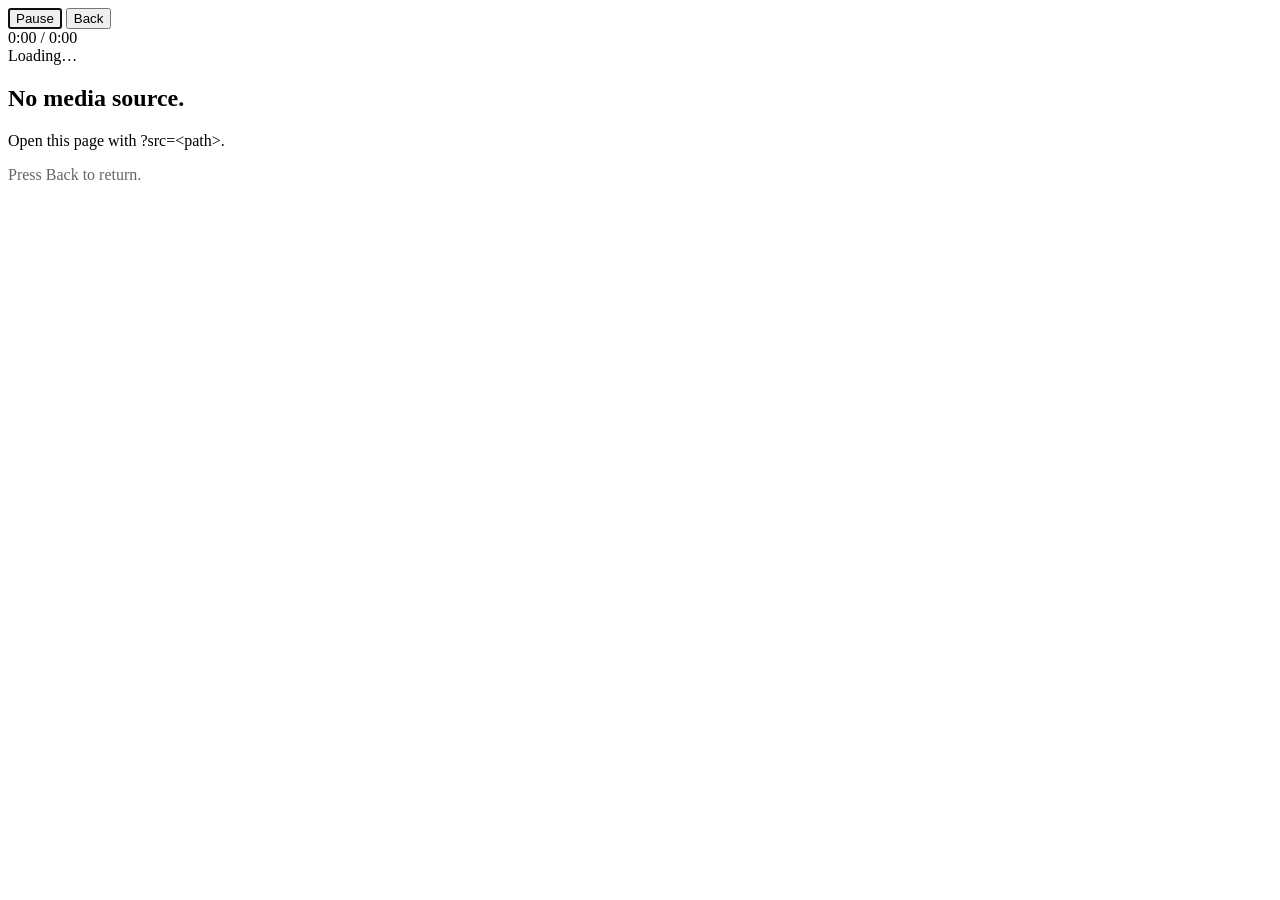
==== tizen/wrapper/videoPlayer.html @ baaa20d8 "phase 3: AVPlay video player Replaces upstream's dist/videoPlayer.html (video.js + flash/vlc/divx fa" ====
<!DOCTYPE html>
<html lang="en">
<head>
    <meta charset="utf-8">
    <title>Chorus2 Video Player</title>
    <meta name="viewport" content="width=1920,user-scalable=no">

    <!-- The bootstrap shouldn't render the setup screen or load Chorus2
         here — we only need its patches, config globals, and the resolver. -->
    <script>window.TIZEN_SKIP_INDEX_BOOT = true;</script>
    <script src="tizen-bootstrap.js"></script>

    <link rel="stylesheet" href="tizen.css">
</head>
<body class="tz-video-page">

    <!-- AVPlay renders on a hardware overlay; this transparent div is what
         setDisplayRect targets. -->
    <div id="tizen-avplay-surface"></div>

    <div class="tz-video-controls" id="tz-controls">
        <div class="row">
            <button id="tz-btn-play" type="button" autofocus>Pause</button>
            <button id="tz-btn-back" type="button">Back</button>
            <div class="progress"><div class="fill" id="tz-fill"></div></div>
            <span class="time" id="tz-time">0:00 / 0:00</span>
        </div>
    </div>

    <div class="tz-video-overlay" id="tz-overlay">Loading…</div>

<script>
(function () {
    'use strict';

    function param(name) {
        var m = location.search.match(new RegExp('[?&]' + name + '=([^&]*)'));
        return m ? decodeURIComponent(m[1].replace(/\+/g, ' ')) : '';
    }

    var src = param('src');
    var yt  = param('yt');

    // YouTube: keep the upstream iframe approach. AVPlay can't render YT
    // and there's no Kodi auth to inject.
    if (yt) {
        document.body.innerHTML = '';
        var iframe = document.createElement('iframe');
        iframe.src = 'https://www.youtube.com/embed/' + encodeURIComponent(yt) +
                     '?rel=0&showinfo=0&autoplay=1&iv_load_policy=3';
        iframe.style.cssText = 'position:fixed;inset:0;width:100%;height:100%;border:0';
        iframe.allow = 'autoplay; encrypted-media';
        iframe.allowFullscreen = true;
        document.body.appendChild(iframe);
        return;
    }

    if (!src) {
        showError('No media source.', 'Open this page with ?src=<path>.');
        return;
    }

    // The caller (Chorus2's Api.Files::videoStream → downloadPath) passes
    // the path that Kodi's Files.PrepareDownload returned — typically a
    // relative `vfs/...?ts=...`. Absolutize via the bootstrap's resolver.
    var absUrl = (window.TIZEN_RESOLVE_URL || function (u) { return u; })(src);
    var withAuth = embedBasicAuth(absUrl);

    var hasAvplay = typeof webapis !== 'undefined' &&
                    webapis.avplay &&
                    typeof webapis.avplay.open === 'function';

    if (hasAvplay) {
        playWithAvplay(withAuth);
    } else {
        playWithHtml5(withAuth);
    }

    // ---- AVPlay branch ----------------------------------------------------

    function playWithAvplay(url) {
        var surface = document.getElementById('tizen-avplay-surface');
        document.body.classList.add('tizen-avplay-active');

        try {
            webapis.avplay.open(url);
        } catch (e) {
            showError('AVPlay open failed', String(e && e.message || e));
            return;
        }

        try {
            webapis.avplay.setListener({
                onbufferingstart:    function () { setOverlay('Buffering…'); },
                onbufferingprogress: function (p) { setOverlay('Buffering… ' + p + '%'); },
                onbufferingcomplete: function () { setOverlay(''); },
                oncurrentplaytime:   function (ms) { onTime(ms); },
                onstreamcompleted:   function () { onCompleted(); },
                onerror:             function (e) {
                    showError('Playback error', JSON.stringify(e));
                },
                onevent:             function () { /* informational events; ignore */ }
            });
        } catch (e) {
            console.warn('[videoPlayer] setListener failed', e);
        }

        // For HEVC and 4K, hint the player.
        trySet('SET_MODE_4K', 'TRUE');

        positionSurface();
        window.addEventListener('resize', positionSurface);

        webapis.avplay.prepareAsync(
            function onPrepared() {
                try {
                    webapis.avplay.setDisplayMethod('PLAYER_DISPLAY_MODE_LETTER_BOX');
                } catch (_) {}
                try {
                    AvplayState.duration = webapis.avplay.getDuration() || 0;
                    updateTimeLabel();
                    webapis.avplay.play();
                    AvplayState.playing = true;
                    setPlayLabel();
                    setOverlay('');
                } catch (e) {
                    showError('AVPlay play() failed', String(e && e.message || e));
                }
            },
            function onPrepareFail(err) {
                showError('AVPlay prepare failed', JSON.stringify(err));
            }
        );

        bindControls({
            togglePlay: function () {
                if (AvplayState.playing) {
                    webapis.avplay.pause();
                    AvplayState.playing = false;
                } else {
                    webapis.avplay.play();
                    AvplayState.playing = true;
                }
                setPlayLabel();
            },
            seekRelative: function (deltaMs) {
                var cur = webapis.avplay.getCurrentTime() || 0;
                var target = Math.max(0, cur + deltaMs);
                webapis.avplay.seekTo(target);
            },
            stop: stopAndExit
        });

        function stopAndExit() {
            try { webapis.avplay.stop();  } catch (_) {}
            try { webapis.avplay.close(); } catch (_) {}
            history.length > 1 ? history.back() : window.close();
        }
    }

    function positionSurface() {
        var rect = document.getElementById('tizen-avplay-surface').getBoundingClientRect();
        try {
            webapis.avplay.setDisplayRect(
                Math.round(rect.left),
                Math.round(rect.top),
                Math.round(rect.width),
                Math.round(rect.height)
            );
        } catch (e) {
            console.warn('[videoPlayer] setDisplayRect failed', e);
        }
    }

    function trySet(key, val) {
        try { webapis.avplay.setStreamingProperty(key, val); }
        catch (e) { /* property unsupported on this firmware; not fatal */ }
    }

    // ---- HTML5 fallback (dev preview / non-Tizen WebView) ---------------

    function playWithHtml5(url) {
        var v = document.createElement('video');
        v.style.cssText = 'position:fixed;inset:0;width:100%;height:100%;background:#000';
        v.controls = false;
        v.autoplay = true;
        v.src = url;
        document.getElementById('tizen-avplay-surface').appendChild(v);

        v.addEventListener('loadedmetadata', function () {
            AvplayState.duration = (v.duration || 0) * 1000;
            updateTimeLabel();
        });
        v.addEventListener('timeupdate', function () { onTime(v.currentTime * 1000); });
        v.addEventListener('ended',     onCompleted);
        v.addEventListener('error',     function () {
            showError('HTML5 video error', v.error ? ('code ' + v.error.code) : 'unknown');
        });
        AvplayState.playing = true;
        setPlayLabel();
        setOverlay('');

        bindControls({
            togglePlay: function () {
                if (v.paused) v.play(); else v.pause();
                AvplayState.playing = !v.paused;
                setPlayLabel();
            },
            seekRelative: function (deltaMs) { v.currentTime = Math.max(0, v.currentTime + deltaMs / 1000); },
            stop: function () {
                v.pause();
                v.removeAttribute('src');
                v.load();
                history.length > 1 ? history.back() : window.close();
            }
        });
    }

    // ---- Shared UI ------------------------------------------------------

    var AvplayState = { duration: 0, currentMs: 0, playing: false };
    var hideTimer;

    function setOverlay(text) {
        var el = document.getElementById('tz-overlay');
        el.textContent = text || '';
        el.style.display = text ? 'flex' : 'none';
    }

    function setPlayLabel() {
        document.getElementById('tz-btn-play').textContent =
            AvplayState.playing ? 'Pause' : 'Play';
    }

    function onTime(ms) {
        AvplayState.currentMs = ms || 0;
        if (AvplayState.duration > 0) {
            var pct = Math.min(100, 100 * AvplayState.currentMs / AvplayState.duration);
            document.getElementById('tz-fill').style.width = pct + '%';
        }
        updateTimeLabel();
    }

    function updateTimeLabel() {
        document.getElementById('tz-time').textContent =
            fmt(AvplayState.currentMs) + ' / ' + fmt(AvplayState.duration);
    }

    function fmt(ms) {
        if (!ms || ms < 0) return '0:00';
        var s = Math.floor(ms / 1000);
        var m = Math.floor(s / 60);
        var h = Math.floor(m / 60);
        m %= 60; s %= 60;
        var pad = function (n) { return n < 10 ? '0' + n : '' + n; };
        return (h > 0 ? h + ':' + pad(m) : m + '') + ':' + pad(s);
    }

    function onCompleted() {
        // When the stream finishes naturally, drop back to Chorus2.
        history.length > 1 ? history.back() : window.close();
    }

    function showError(title, detail) {
        var err = document.createElement('div');
        err.className = 'tz-video-error';
        err.innerHTML = '<h2></h2><p></p><p style="opacity:.6">Press Back to return.</p>';
        err.querySelector('h2').textContent = title;
        err.querySelector('p').textContent = detail || '';
        document.body.appendChild(err);
    }

    function bindControls(handlers) {
        document.getElementById('tz-btn-play').addEventListener('click', handlers.togglePlay);
        document.getElementById('tz-btn-back').addEventListener('click', handlers.stop);

        document.addEventListener('keydown', function (e) {
            showControls();
            switch (e.keyCode) {
                case 13:    // OK / Enter
                case 32:    // Space
                case 415:   // Tizen Play
                case 19:    // Tizen Pause
                case 10252: // Tizen PlayPause
                    handlers.togglePlay();
                    e.preventDefault();
                    break;
                case 413:   // Tizen Stop
                case 10009: // Tizen Back
                case 27:    // Escape
                    handlers.stop();
                    e.preventDefault();
                    break;
                case 39:    // Right
                case 417:   // FastForward
                    handlers.seekRelative(15000);
                    e.preventDefault();
                    break;
                case 37:    // Left
                case 412:   // Rewind
                    handlers.seekRelative(-15000);
                    e.preventDefault();
                    break;
            }
        });
        showControls();
    }

    function showControls() {
        document.getElementById('tz-controls').classList.remove('hidden');
        clearTimeout(hideTimer);
        hideTimer = setTimeout(function () {
            document.getElementById('tz-controls').classList.add('hidden');
        }, 4000);
    }

    // ---- Embed Basic Auth into the URL for AVPlay -----------------------
    //
    // AVPlay's open() takes only a URL. The cleanest way to pass HTTP
    // Basic Auth is the userinfo form (http://user:pass@host:port/...).
    // Tizen's native HTTP stack honours it; the Authorization header is
    // generated server-side. Cookies and CUSTOM_HTTP_HEADER are Tizen-
    // version-specific and not always honoured for the initial request.
    function embedBasicAuth(url) {
        if (!url) return url;
        if (!window.TIZEN_KODI_USER) return url; // no creds configured
        try {
            var u = new URL(url);
            if (u.username || u.password) return url; // already authed
            u.username = encodeURIComponent(window.TIZEN_KODI_USER);
            u.password = encodeURIComponent(window.TIZEN_KODI_PASS || '');
            return u.toString();
        } catch (e) {
            return url;
        }
    }

})();
</script>
</body>
</html>
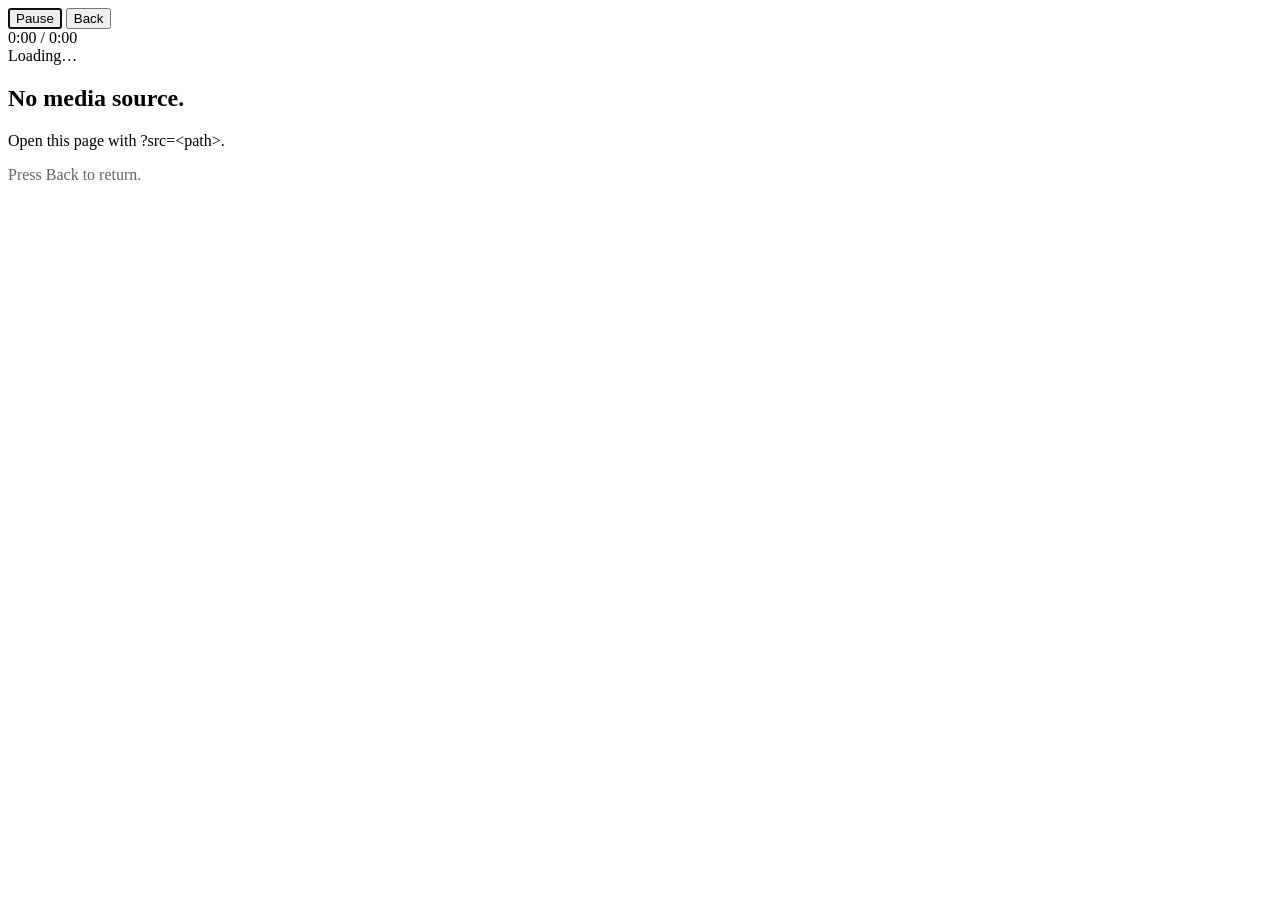
==== commit 5fffd7aa: "debug: log every AVPlay state transition to the debug stream User's previous log showed AVPlay start" ====
--- a/tizen/wrapper/videoPlayer.html
+++ b/tizen/wrapper/videoPlayer.html
@@ -48,7 +48,7 @@
         var iframe = document.createElement('iframe');
         iframe.src = 'https://www.youtube.com/embed/' + encodeURIComponent(yt) +
                      '?rel=0&showinfo=0&autoplay=1&iv_load_policy=3';
-        iframe.style.cssText = 'position:fixed;inset:0;width:100%;height:100%;border:0';
+        iframe.style.cssText = 'position:fixed;top:0;left:0;width:100%;height:100%;border:0';
         iframe.allow = 'autoplay; encrypted-media';
         iframe.allowFullscreen = true;
         document.body.appendChild(iframe);
@@ -65,10 +65,19 @@
     // relative `vfs/...?ts=...`. Absolutize via the bootstrap's resolver.
     var absUrl = (window.TIZEN_RESOLVE_URL || function (u) { return u; })(src);
     var withAuth = embedBasicAuth(absUrl);
+    console.log('[videoPlayer] src param', src);
+    console.log('[videoPlayer] resolved abs url', absUrl);
+    console.log('[videoPlayer] auth-embedded url', withAuth.replace(/:[^@/]+@/, ':<pw>@'));
 
     var hasAvplay = typeof webapis !== 'undefined' &&
                     webapis.avplay &&
                     typeof webapis.avplay.open === 'function';
+    console.log('[videoPlayer] has AVPlay?', hasAvplay);
+
+    function safeGetState() {
+        try { return webapis.avplay.getState(); }
+        catch (e) { return '<getState threw: ' + (e && e.message || e) + '>'; }
+    }
 
     if (hasAvplay) {
         playWithAvplay(withAuth);
@@ -81,28 +90,47 @@
     function playWithAvplay(url) {
         var surface = document.getElementById('tizen-avplay-surface');
         document.body.classList.add('tizen-avplay-active');
+        console.log('[avplay] open url', url);
 
         try {
             webapis.avplay.open(url);
         } catch (e) {
+            console.error('[avplay] open failed', e && (e.message || e));
             showError('AVPlay open failed', String(e && e.message || e));
             return;
         }
+        console.log('[avplay] state after open', safeGetState());
 
         try {
             webapis.avplay.setListener({
-                onbufferingstart:    function () { setOverlay('Buffering…'); },
-                onbufferingprogress: function (p) { setOverlay('Buffering… ' + p + '%'); },
-                onbufferingcomplete: function () { setOverlay(''); },
-                oncurrentplaytime:   function (ms) { onTime(ms); },
-                onstreamcompleted:   function () { onCompleted(); },
-                onerror:             function (e) {
-                    showError('Playback error', JSON.stringify(e));
-                },
-                onevent:             function () { /* informational events; ignore */ }
+                onbufferingstart: function () {
+                    console.log('[avplay] buffering start');
+                    setOverlay('Buffering…');
+                },
+                onbufferingprogress: function (p) {
+                    console.log('[avplay] buffering', p + '%');
+                    setOverlay('Buffering… ' + p + '%');
+                },
+                onbufferingcomplete: function () {
+                    console.log('[avplay] buffering complete');
+                    setOverlay('');
+                },
+                oncurrentplaytime: function (ms) { onTime(ms); },
+                onstreamcompleted: function () {
+                    console.log('[avplay] stream completed');
+                    onCompleted();
+                },
+                onerror: function (e) {
+                    var msg = JSON.stringify(e);
+                    console.error('[avplay] runtime error', msg);
+                    showError('Playback error', msg);
+                },
+                onevent: function (type, data) {
+                    console.log('[avplay] event', type, data);
+                }
             });
         } catch (e) {
-            console.warn('[videoPlayer] setListener failed', e);
+            console.warn('[videoPlayer] setListener failed', e && (e.message || e));
         }
 
         // For HEVC and 4K, hint the player.
@@ -111,26 +139,40 @@
         positionSurface();
         window.addEventListener('resize', positionSurface);
 
-        webapis.avplay.prepareAsync(
-            function onPrepared() {
-                try {
-                    webapis.avplay.setDisplayMethod('PLAYER_DISPLAY_MODE_LETTER_BOX');
-                } catch (_) {}
-                try {
-                    AvplayState.duration = webapis.avplay.getDuration() || 0;
-                    updateTimeLabel();
-                    webapis.avplay.play();
-                    AvplayState.playing = true;
-                    setPlayLabel();
-                    setOverlay('');
-                } catch (e) {
-                    showError('AVPlay play() failed', String(e && e.message || e));
+        console.log('[avplay] prepareAsync start');
+        try {
+            webapis.avplay.prepareAsync(
+                function onPrepared() {
+                    console.log('[avplay] prepareAsync success', safeGetState());
+                    try {
+                        webapis.avplay.setDisplayMethod('PLAYER_DISPLAY_MODE_LETTER_BOX');
+                    } catch (e) {
+                        console.warn('[avplay] setDisplayMethod failed', e && (e.message || e));
+                    }
+                    try {
+                        AvplayState.duration = webapis.avplay.getDuration() || 0;
+                        console.log('[avplay] duration', AvplayState.duration);
+                        updateTimeLabel();
+                        webapis.avplay.play();
+                        console.log('[avplay] play() called, state', safeGetState());
+                        AvplayState.playing = true;
+                        setPlayLabel();
+                        setOverlay('');
+                    } catch (e) {
+                        console.error('[avplay] play() failed', e && (e.message || e));
+                        showError('AVPlay play() failed', String(e && e.message || e));
+                    }
+                },
+                function onPrepareFail(err) {
+                    var msg = (err && (err.message || err.name)) || JSON.stringify(err);
+                    console.error('[avplay] prepareAsync failed', msg);
+                    showError('AVPlay prepare failed', msg);
                 }
-            },
-            function onPrepareFail(err) {
-                showError('AVPlay prepare failed', JSON.stringify(err));
-            }
-        );
+            );
+        } catch (e) {
+            console.error('[avplay] prepareAsync threw synchronously', e && (e.message || e));
+            showError('AVPlay prepareAsync threw', String(e && e.message || e));
+        }
 
         bindControls({
             togglePlay: function () {
@@ -181,7 +223,7 @@
 
     function playWithHtml5(url) {
         var v = document.createElement('video');
-        v.style.cssText = 'position:fixed;inset:0;width:100%;height:100%;background:#000';
+        v.style.cssText = 'position:fixed;top:0;left:0;width:100%;height:100%;background:#000';
         v.controls = false;
         v.autoplay = true;
         v.src = url;
